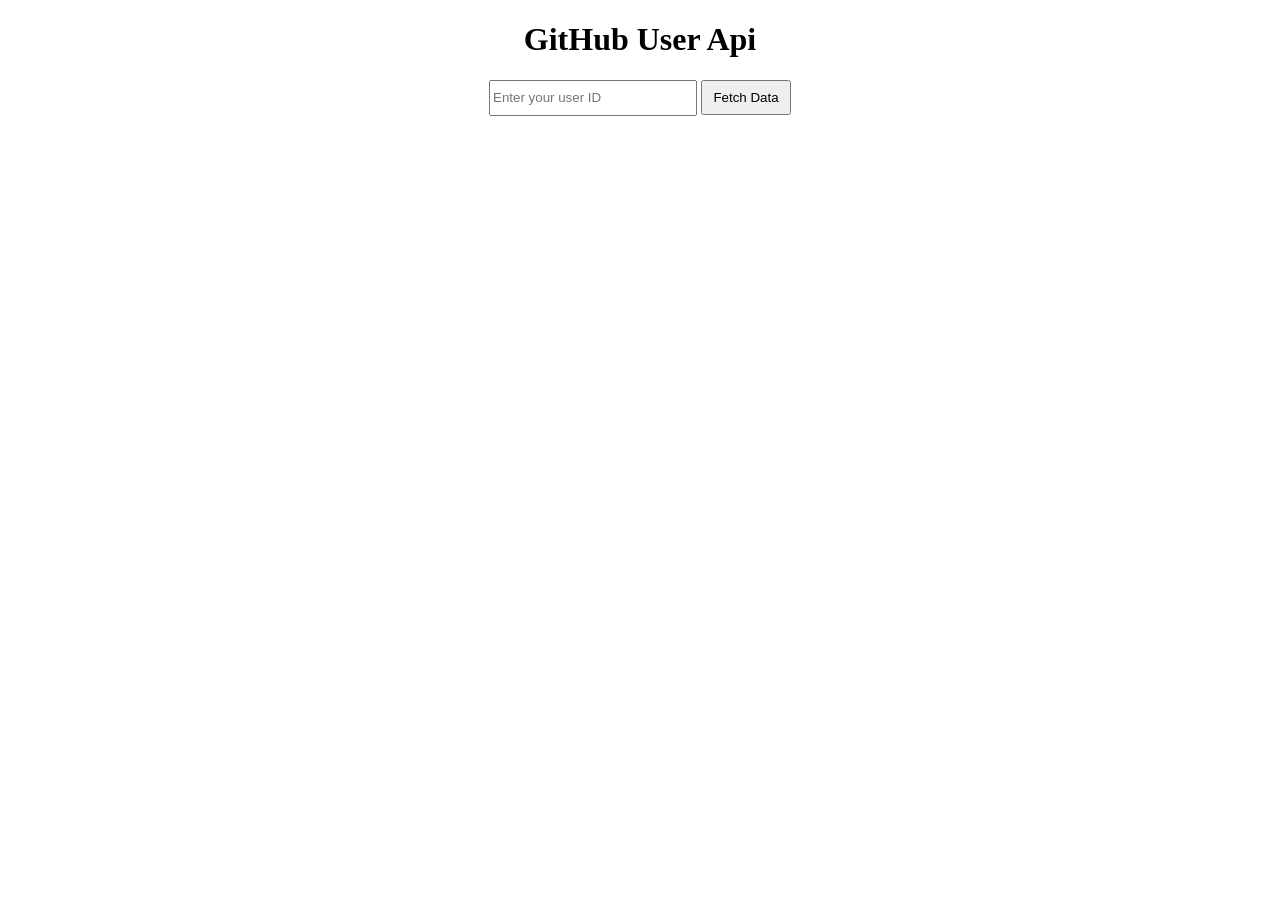
==== GitHub_Fetch_Project/index.html @ 5052ef26 "Github spi fetch" ====
<!DOCTYPE html>
<html lang="en">
<head>
    <meta charset="UTF-8">
    <meta name="viewport" content="width=device-width, initial-scale=1.0">
    <title>Document</title>
    <link rel="stylesheet" href="style.css">
</head>
<body>
    <h1>GitHub User Api</h1>
    <div class="hero">
        <input type="text" id="username" placeholder="Enter your user ID">
        <button id="fetchBtn">
            Fetch Data
        </button>
    </div>
    <script src="script.js"></script>
</body>
</html>
---- GitHub_Fetch_Project/style.css ----
h1{
    text-align: center;
}
.hero{
    text-align: center;
}

#username {
    height: 30px;
    width: 200px;
}

#fetchBtn{
    height: 35px;
    width: 90px;
}
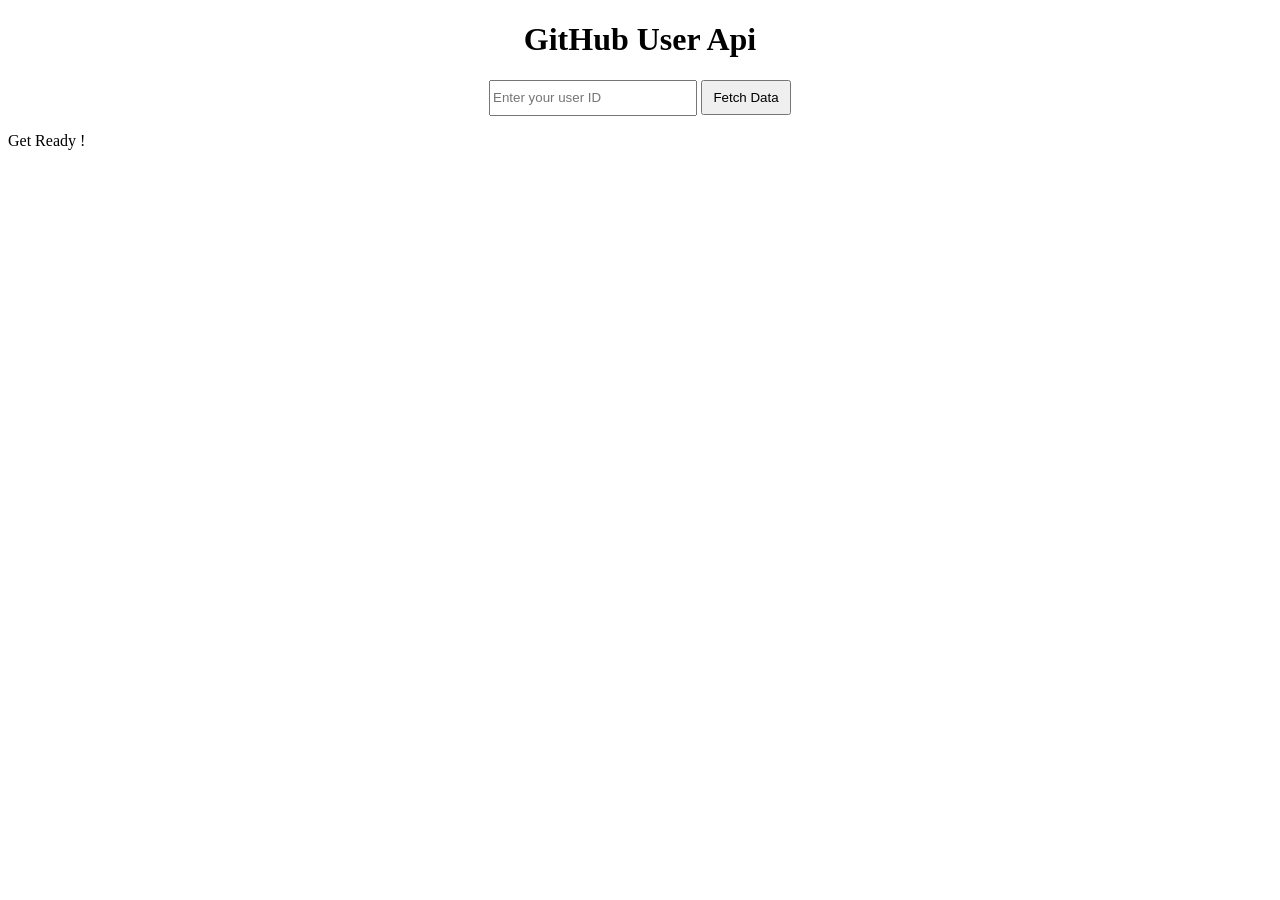
==== commit 80e7b7c8: "Done" ====
--- a/GitHub_Fetch_Project/index.html
+++ b/GitHub_Fetch_Project/index.html
@@ -14,6 +14,10 @@
             Fetch Data
         </button>
     </div>
+    <p class="status"></p>
+    <p class="profile">
+        Get Ready !
+    </p>
     <script src="script.js"></script>
 </body>
 </html>
